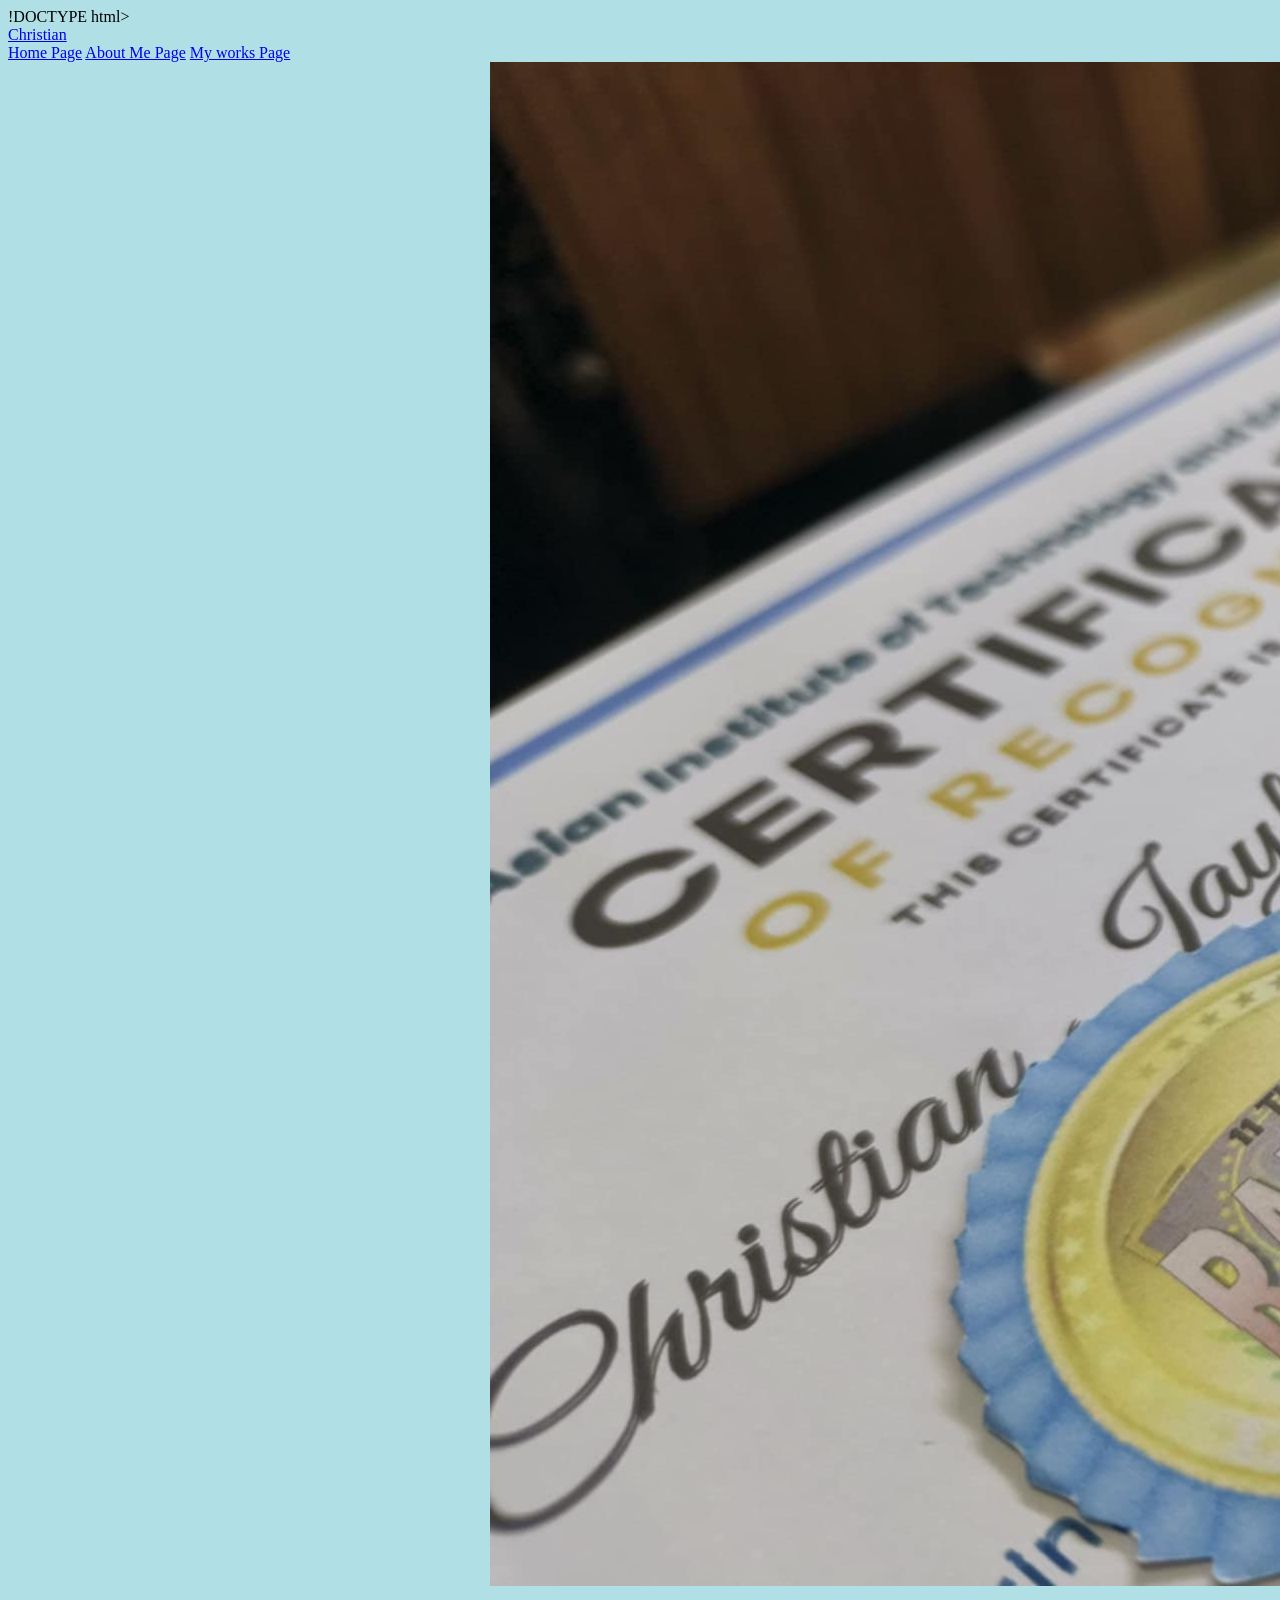
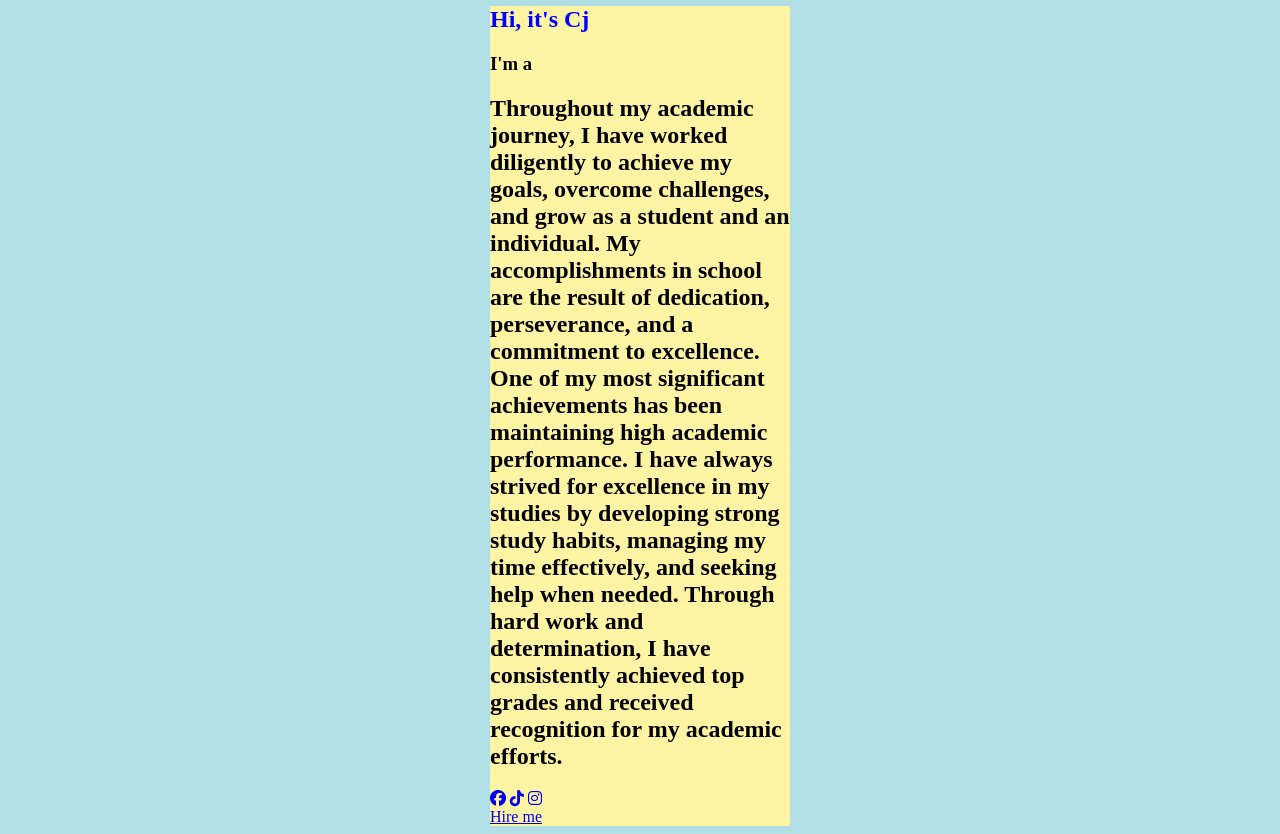
==== My Work.html @ 16cb1266 "Add files via upload" ====
!DOCTYPE html>
<html lang="en">
<head>
    <meta charset="UTF-8">
    <meta name="viewport" content="width=device-width, initial-scale=1.0">
    <title>Portfolio</title>
    <link rel="stylesheet" href="https://cdnjs.cloudflare.com/ajax/libs/font-awesome/6.5.2/css/all.min.css">
    <link rel="stylesheet" href="style.css">
</head>
<body>
    <header>
        <a href="#" class="logo">Christian</a>

        <nav>
            <a href="index.html" class="active">Home Page</a>
            <a href="About me.html " >About Me Page</a>
            <a href="My Work.html">My works Page</a>
        </nav>
    </header>
    <section class="home">  
        <div class="home-img">
            <img src="honors.jpg" alt="">
        </div>
        <div class="home-content">
            <h1>Hi, it's <span>Cj</span></h1>
            <h3 class="typing-text">I'm a<span></span></h3>
            <h2>Throughout my academic journey, I have worked diligently to achieve my goals, overcome challenges, and grow as a student and an individual. My accomplishments in school are the result of dedication, perseverance, and a commitment to excellence.

                One of my most significant achievements has been maintaining high academic performance. I have always strived for excellence in my studies by developing strong study habits, managing my time effectively, and seeking help when needed. Through hard work and determination, I have consistently achieved top grades and received recognition for my academic efforts.
            </h2>
            <div class="social-icons">
                <a href="https://www.facebook.com/share/1DcbkBMRrM/"><i class="fa-brands fa-facebook"></i></a>
                <a href="https://l.facebook.com/l.php?u=https%3A%2F%2Fwww.tiktok.com%2F%40hakiiigo%3F_t%3DZS-8tgPR4VQehT%26_r%3D1%26fbclid%3DIwZXh0bgNhZW0CMTAAAR3ra2Gw8zNKb9V6XNYzEIZqlKcnIG3NnNTIKYM0eliN30ovsXnzSpQcRiA_aem_FTLjnjdFyltw0SOA9VTnCg&h=AT3b3NIZ2v3hUJPurp_1-JAS677WUQDuDv3uhD2Ccp_-HKUlBbQMBWC1zGGHdLidjVIXl-BAyvHuY7tuzjGY8_GG2MFFgdShX3dpNobiW0cyQCOwZzZ1pbDYEeXYdPZ0U4IXew"><i class="fa-brands fa-tiktok"></i></a>
                <a href="https://l.facebook.com/l.php?u=https%3A%2F%2Fwww.instagram.com%2Fian_lovehan%3Figsh%3DMWp1b2djeG93bzV1dw%253D%253D%26fbclid%3DIwZXh0bgNhZW0CMTAAAR3C9eV5I-L67yPXSBUXBlaozI_0Y6sdArase8c1eRMXD-57CLQNehmOrQE_aem_Bl3MQ9oreI7EGibudkYR2g&h=AT3b3NIZ2v3hUJPurp_1-JAS677WUQDuDv3uhD2Ccp_-HKUlBbQMBWC1zGGHdLidjVIXl-BAyvHuY7tuzjGY8_GG2MFFgdShX3dpNobiW0cyQCOwZzZ1pbDYEeXYdPZ0U4IXew"><i class="fa-brands fa-instagram"></i></a>
            </div>
            <a href="#" class="btn">Hire me</a>
        </div>
</body>
</html>
---- style.css ----
/* Applying border, padding, and margin */
.box-with-border {
    border: 5px solid rgb(15, 15, 22); /* Adds a solid blue border */
    padding: 20px; /* Adds space between the content and the border */
    margin: 30px; /* Adds space outside the border */
    background-color: lightyellow; /* Adds a background color */
    width: 300px; /* Sets the width of the box */
    text-align: center; /* Centers the text inside the box */
    font-size: 18px; /* Adjusts font size */
    font-family: Arial, sans-serif; /* Changes the font */
}

table, th, td {
    border: 1px solid black;
  }

  div {
    background-color: #FFF4A3;
   /* width:300px; */ 
  }


    .city {
    background-color: tomato;
    color: white;
    border: 2px solid black;
    margin: 20px;
    padding: 20px;
  }


  table, th, td {
    border:1px solid black;
  }


  div.mycontainer {
width:100%;
overflow:auto;
}
div.mycontainer div {
width:33%;  
float:left;
}

body {background-color: powderblue;}
h1   {color: blue;}
p    {color: red;}


body {background-color: powderblue;}
        h1   {color: blue;}
        p    {color: red;}


        table, th, td {
            border:1px solid black;


            div.mycontainer {
                width:100%;
                overflow:auto;
              }
              div.mycontainer div {
                width:33%;  
                float:left;
              }
              
              div {
                background-color: #FFF4A3;
               
              }
              
              .city {
                background-color: tomato;
                color: white;
                border: 2px solid black;
                margin: 20px;
                padding: 20px;
              }
            }


            div {
                background-color: #FFF4A3;
                width:300px;
                margin:auto; 
              }
              .name {
                color:green;
              }
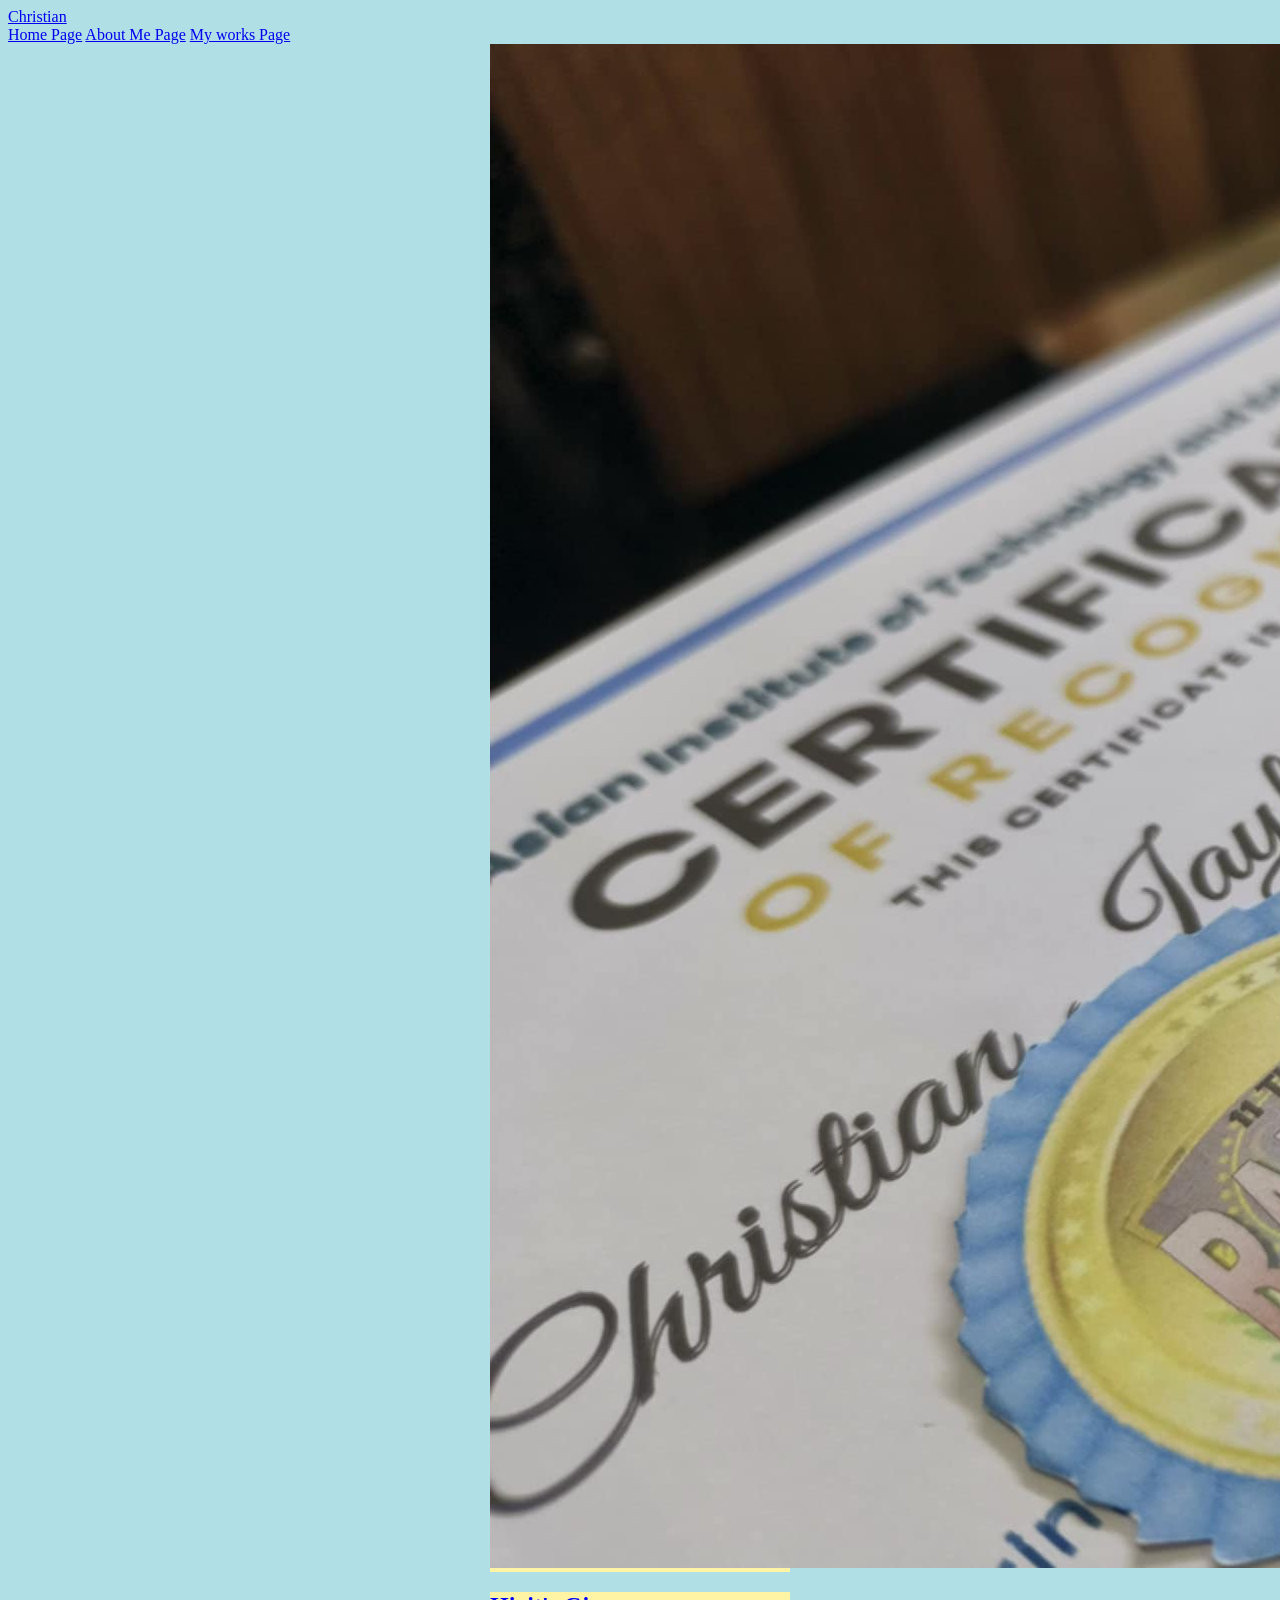
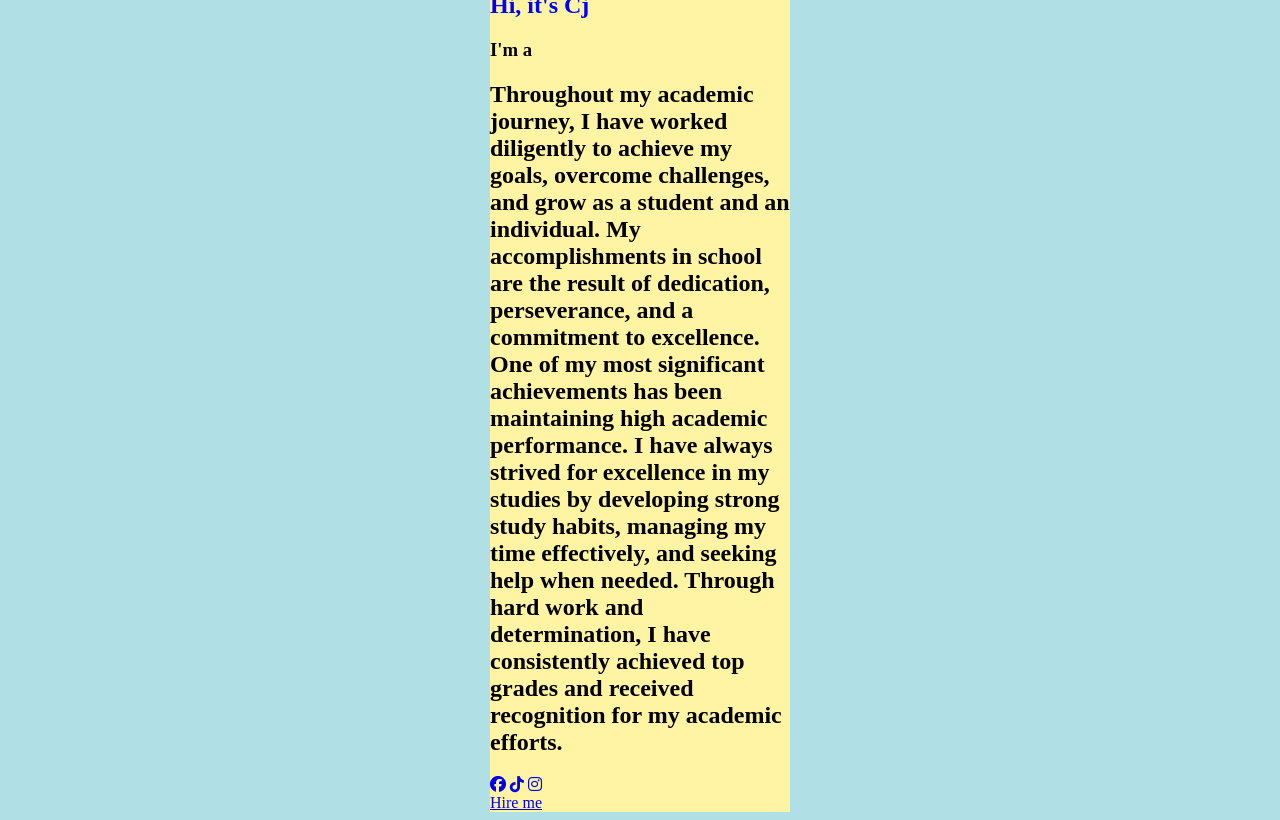
==== commit df965586: "Add files via upload" ====
--- a/My Work.html
+++ b/My Work.html
@@ -1,4 +1,4 @@
-!DOCTYPE html>
+<!DOCTYPE html>
 <html lang="en">
 <head>
     <meta charset="UTF-8">
